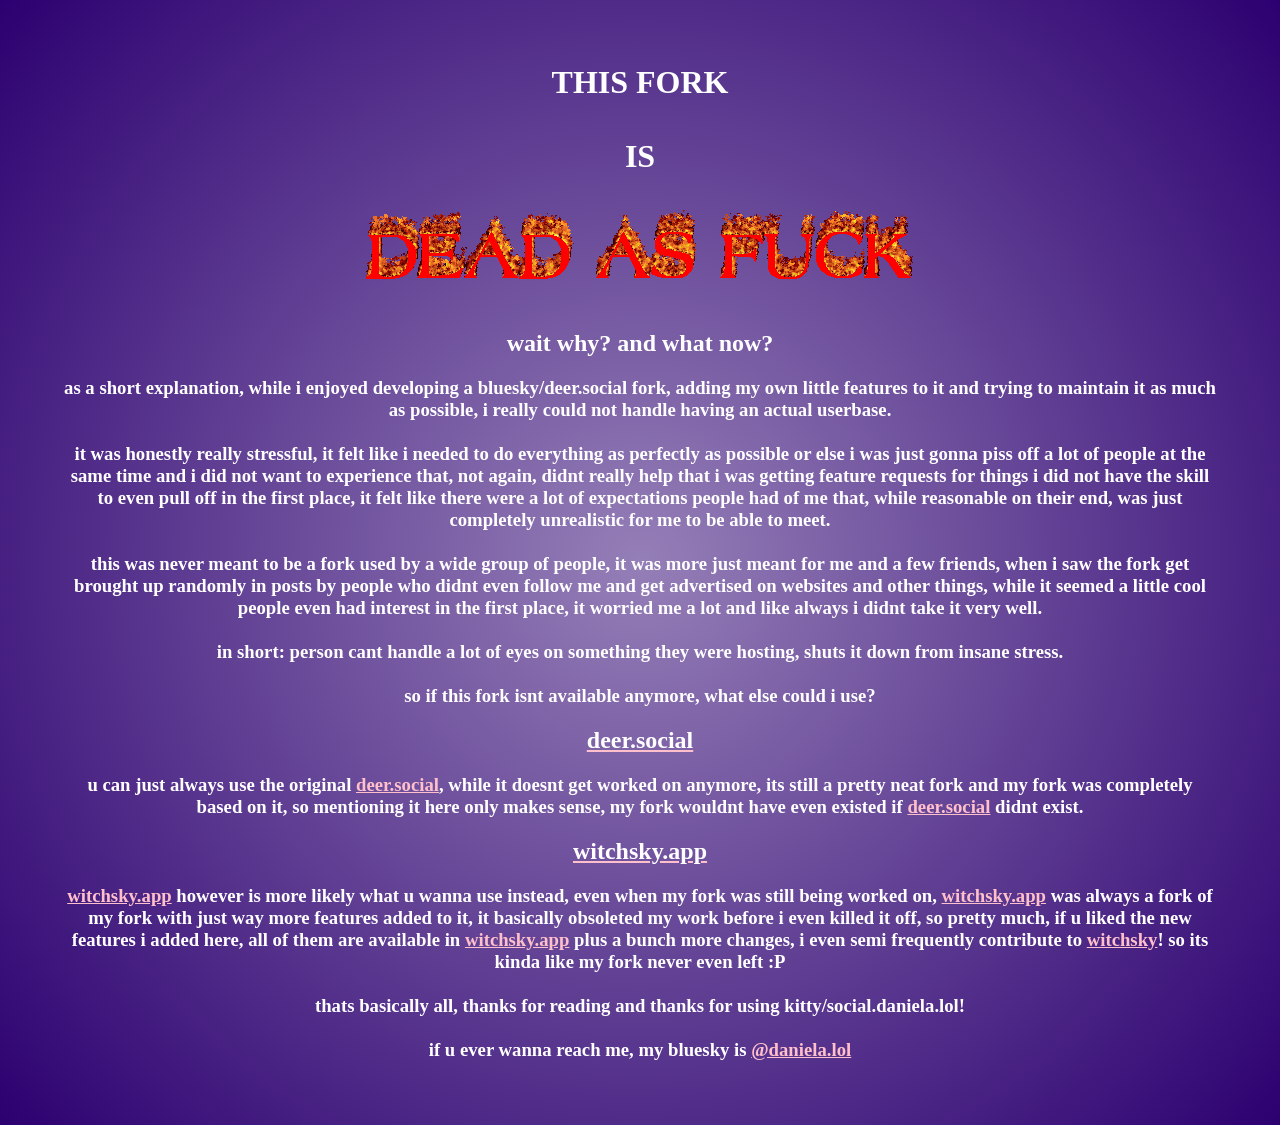
==== social/index.html @ ce4f2f5a "should finally do this" ====
<!DOCTYPE html>
<html>
  <head>
    <meta charset="utf-8">
    <link rel="stylesheet" href="main.css">
    <title>social.daniela.lol EOL</title>
  </head>
  <body>
    <div class="center">
        <h1>THIS FORK<br><br>IS</h1>
        <img src="dead.gif" alt="DEAD AS FUCK">
        <br><br>
        <h2>wait why? and what now?</h2>
        <h3>as a short explanation, while i enjoyed developing a bluesky/deer.social fork, adding my own little features to it and trying to maintain it as much as possible, i really could not handle having an actual userbase.<br><br>it was honestly really stressful, it felt like i needed to do everything as perfectly as possible or else i was just gonna piss off a lot of people at the same time and i did not want to experience that, not again, didnt really help that i was getting feature requests for things i did not have the skill to even pull off in the first place, it felt like there were a lot of expectations people had of me that, while reasonable on their end, was just completely unrealistic for me to be able to meet.<br><br>this was never meant to be a fork used by a wide group of people, it was more just meant for me and a few friends, when i saw the fork get brought up randomly in posts by people who didnt even follow me and get advertised on websites and other things, while it seemed a little cool people even had interest in the first place, it worried me a lot and like always i didnt take it very well.<br><br>in short: person cant handle a lot of eyes on something they were hosting, shuts it down from insane stress.<br><br>so if this fork isnt available anymore, what else could i use?</h3>
        <a href="https://deer.social"><h2>deer.social</h2></a>
        <h3>u can just always use the original <a href="https://deer.social">deer.social</a>, while it doesnt get worked on anymore, its still a pretty neat fork and my fork was completely based on it, so mentioning it here only makes sense, my fork wouldnt have even existed if <a href="https://deer.social">deer.social</a> didnt exist.</h3>
        <a href="https://witchsky.app"><h2>witchsky.app</h2></a>
        <h3><a href="https://witchsky.app">witchsky.app</a> however is more likely what u wanna use instead, even when my fork was still being worked on, <a href="https://witchsky.app">witchsky.app</a> was always a fork of my fork with just way more features added to it, it basically obsoleted my work before i even killed it off, so pretty much, if u liked the new features i added here, all of them are available in <a href="https://witchsky.app">witchsky.app</a> plus a bunch more changes, i even semi frequently contribute to <a href="https://tangled.org/jollywhoppers.com/witchsky.app">witchsky</a>! so its kinda like my fork never even left :P<br><br>thats basically all, thanks for reading and thanks for using kitty/social.daniela.lol!<br><br>if u ever wanna reach me, my bluesky is <a href="https://bsky.app/profile/daniela.lol">@daniela.lol</a></h3>
    </div>
  </body>
</html>
---- social/main.css ----
body {
    font-family: "Comic Sans MS";
    margin: 5%;
    background-image: radial-gradient(circle,rgba(44, 0, 112, 0.5) 0%, rgba(44, 0, 112, 1) 100%), url("../assets/bg_grid1.png");
    background-overflow: hidden;
}

h1, h2, h3 {
    color: white;
}

a {
    color: pink;
}

.center {
    text-align: center;
}
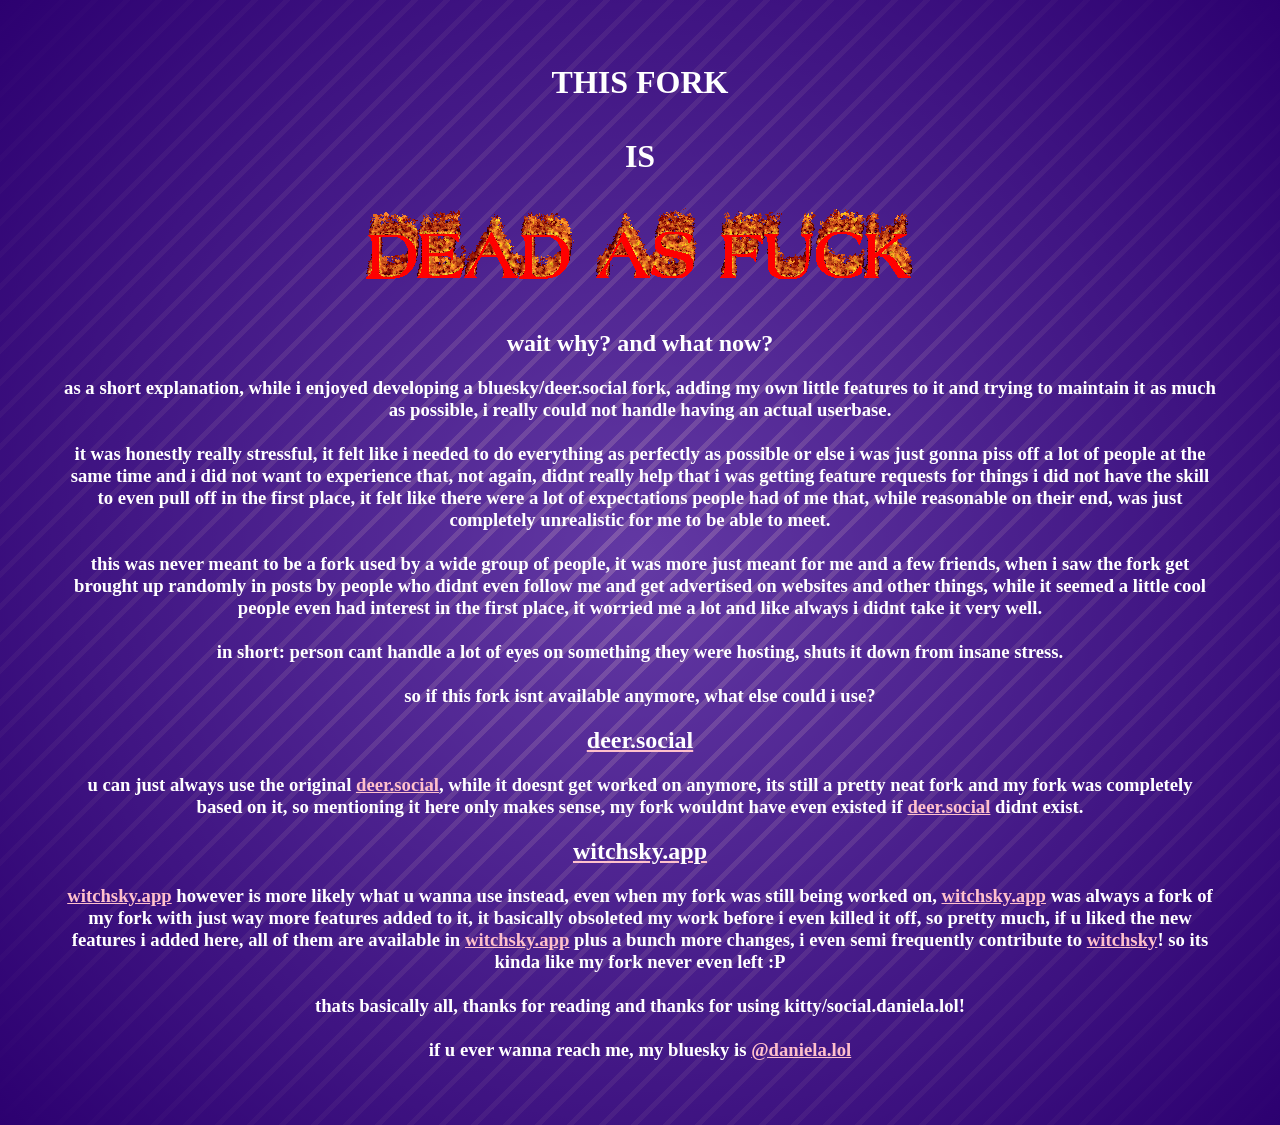
==== commit af80673d: "update kofi supports, my age, go full woke (webp)" ====
--- a/social/index.html
+++ b/social/index.html
@@ -8,7 +8,7 @@
   <body>
     <div class="center">
         <h1>THIS FORK<br><br>IS</h1>
-        <img src="dead.gif" alt="DEAD AS FUCK">
+        <img src="dead.webp" alt="DEAD AS FUCK">
         <br><br>
         <h2>wait why? and what now?</h2>
         <h3>as a short explanation, while i enjoyed developing a bluesky/deer.social fork, adding my own little features to it and trying to maintain it as much as possible, i really could not handle having an actual userbase.<br><br>it was honestly really stressful, it felt like i needed to do everything as perfectly as possible or else i was just gonna piss off a lot of people at the same time and i did not want to experience that, not again, didnt really help that i was getting feature requests for things i did not have the skill to even pull off in the first place, it felt like there were a lot of expectations people had of me that, while reasonable on their end, was just completely unrealistic for me to be able to meet.<br><br>this was never meant to be a fork used by a wide group of people, it was more just meant for me and a few friends, when i saw the fork get brought up randomly in posts by people who didnt even follow me and get advertised on websites and other things, while it seemed a little cool people even had interest in the first place, it worried me a lot and like always i didnt take it very well.<br><br>in short: person cant handle a lot of eyes on something they were hosting, shuts it down from insane stress.<br><br>so if this fork isnt available anymore, what else could i use?</h3>
--- a/social/main.css
+++ b/social/main.css
@@ -1,7 +1,7 @@
 body {
     font-family: "Comic Sans MS";
     margin: 5%;
-    background-image: radial-gradient(circle,rgba(44, 0, 112, 0.5) 0%, rgba(44, 0, 112, 1) 100%), url("../assets/bg_grid1.png");
+    background-image: radial-gradient(circle,rgba(44, 0, 112, 0.5) 0%, rgba(44, 0, 112, 1) 100%), url("../assets/bg_grid1.webp");
     background-overflow: hidden;
 }
 
